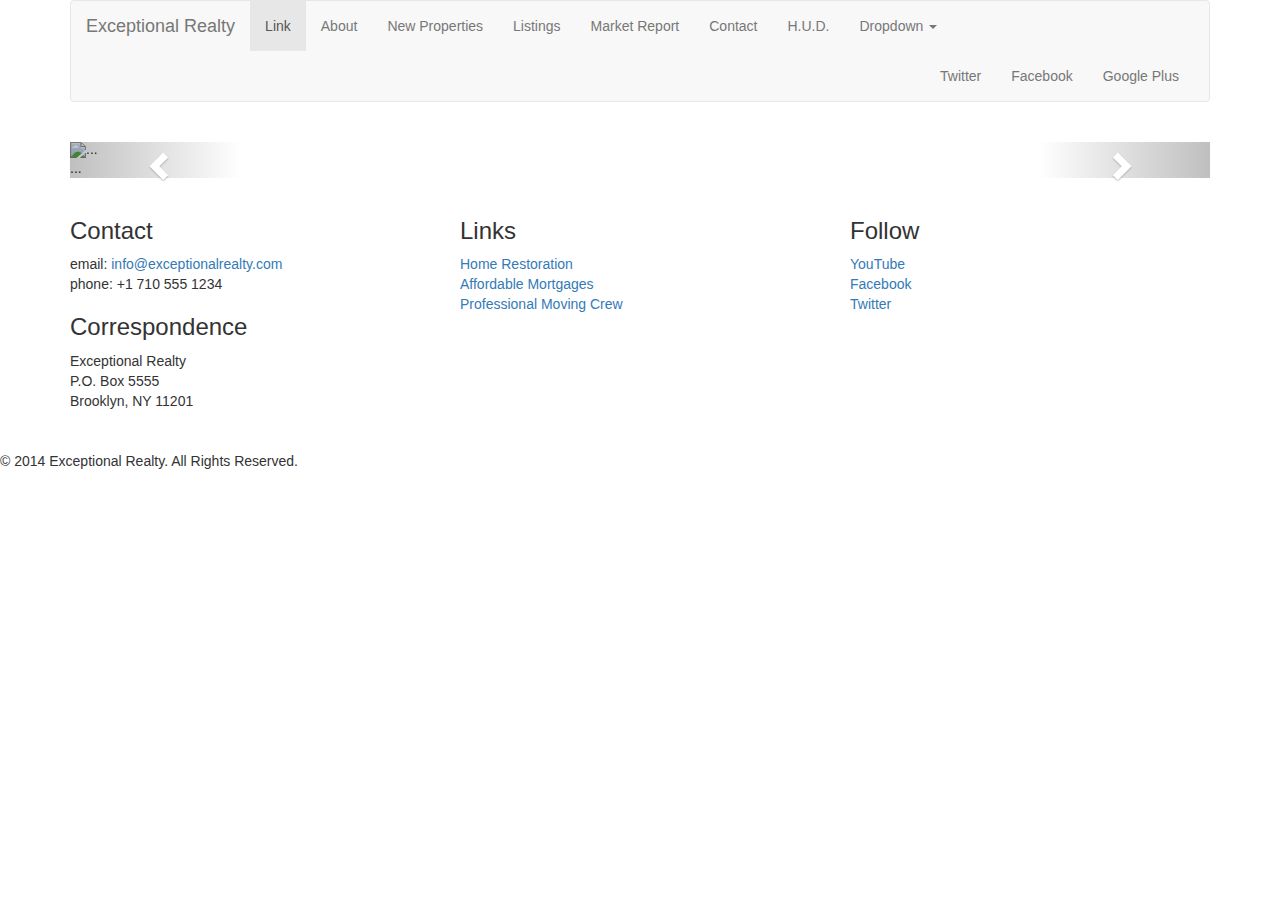
==== new-properties.html @ 4cd4dce5 "add bootstrap carousel empty pic" ====
<!DOCTYPE html>
<html lang="en">
  <head>
    <meta charset="utf-8">
    <meta http-equiv="X-UA-Compatible" content="IE=edge">
    <meta name="viewport" content="width=device-width, initial-scale=1">
    <!-- The above 3 meta tags *must* come first in the head; any other head content must come *after* these tags -->
    <title>Exceptional Realty Group - Luxury Homes - About</title>

    <!-- Bootstrap -->
    <link href="css/bootstrap.min.css" rel="stylesheet">

    <!--- CUSTOM --->
    <link rel="stylesheet" href="/css/style.css">
    <!-- HTML5 shim and Respond.js for IE8 support of HTML5 elements and media queries -->
    <!-- WARNING: Respond.js doesn't work if you view the page via file:// -->
    <!--[if lt IE 9]>
      <script src="https://oss.maxcdn.com/html5shiv/3.7.3/html5shiv.min.js"></script>
      <script src="https://oss.maxcdn.com/respond/1.4.2/respond.min.js"></script>
    <![endif]-->
  </head>
  <body>

    <div class="container">

      <div class="row">
        <div class="col-sm-12">
                  <nav class="navbar navbar-default">
            <div class="container-fluid">
              <!-- Brand and toggle get grouped for better mobile display -->
              <div class="navbar-header">
                <button type="button" class="navbar-toggle collapsed" data-toggle="collapse" data-target="#bs-example-navbar-collapse-1" aria-expanded="false">
                  <span class="sr-only">Toggle navigation</span>
                  <span class="icon-bar"></span>
                  <span class="icon-bar"></span>
                  <span class="icon-bar"></span>
                </button>
                <a class="navbar-brand" href="#">Exceptional Realty</a>
              </div>

              <!-- Collect the nav links, forms, and other content for toggling -->
              <div class="collapse navbar-collapse" id="bs-example-navbar-collapse-1">
                <ul class="nav navbar-nav">
                  <li class="active"><a href="index.html">Link <span class="sr-only">(current)</span></a></li>
                  <li><a href="index.html">About</a></li>
                  <li><a href="new-properties.html">New Properties</a></li>
                  <li><a href="#">Listings</a></li>
                  <li><a href="#">Market Report</a></li>
                  <li><a href="#">Contact</a></li>
                  <li><a href="#" target="_blank">H.U.D.</a></li>
                  <li class="dropdown">
                    <a href="#" class="dropdown-toggle" data-toggle="dropdown" role="button" aria-haspopup="true" aria-expanded="false">Dropdown <span class="caret"></span></a>
                  </ul>
                  <!---Social nav links--->
                  <ul class="nav navbar-nav navbar-right">
                  <li><a class="twit" href="#" title="Twitter">Twitter</a>
                  </li>
                  <li><a class="fbook" href="#" title="Facebook">Facebook</a></li>
                  <li><a class="gplus" href="#" title="Google Plus">Google Plus</a></li>
                </ul>
              </div><!-- /.navbar-collapse -->
            </div><!-- /.container-fluid -->
          </nav>
        </div>
      </div>

      <div class="row">
        <div class="col-xs-12">

          <!-- Image Carousel -->
          <div id="carousel-example-generic" class="carousel slide" data-ride="carousel">
            <!-- Indicators -->
            <ol class="carousel-indicators">
              <li data-target="#carousel-example-generic" data-slide-to="0" class="active"></li>
              <li data-target="#carousel-example-generic" data-slide-to="1"></li>
              <li data-target="#carousel-example-generic" data-slide-to="2"></li>
            </ol>

            <!-- Wrapper for slides -->
            <div class="carousel-inner" role="listbox">
              <div class="item active">
                <img src="..." alt="...">
                <div class="carousel-caption">
                  ...
                </div>
              </div>
              <div class="item">
                <img src="..." alt="...">
                <div class="carousel-caption">
                  ...
                </div>
              </div>
              ...
            </div>

            <!-- Controls -->
                <a class="left carousel-control" href="#carousel-example-generic" role="button" data-slide="prev">
                  <span class="glyphicon glyphicon-chevron-left" aria-hidden="true"></span>
                  <span class="sr-only">Previous</span>
                </a>
                <a class="right carousel-control" href="#carousel-example-generic" role="button" data-slide="next">
                  <span class="glyphicon glyphicon-chevron-right" aria-hidden="true"></span>
                  <span class="sr-only">Next</span>
                </a>
              </div>

            </div> <!-- .col-xs-12 -->
          </div> <!-- .row -->

      <div class="row">
        <div class="col-sm-4">
          <h3>Contact</h3>
          <p>
            email: <a href="mailto:info@exceptionalrealty.com">info@exceptionalrealty.com</a><br>
            phone: +1 710 555 1234
          </p>
          <h3>Correspondence</h3>
          <address>
            Exceptional Realty<br>
            P.O. Box 5555<br>
            Brooklyn, NY 11201
          </address>
        </div>
        <div class="col-sm-4">
          <h3>Links</h3>
          <p>
            <a href="#" target="_blank">Home Restoration</a><br>
            <a href="#" target="_blank">Affordable Mortgages</a><br>
            <a href="#" target="_blank">Professional Moving Crew</a>
          </p>
        </div>
        <div class="col-sm-4">
          <h3>Follow</h3>
          <p>
            <a href="#" target="_blank">YouTube</a><br>
            <a href="#" target="_blank">Facebook</a><br>
            <a href="#" target="_blank">Twitter</a>
          </p>
        </div>
        </div>
      </div>

      <div class="row">

        <div class="col-sm-12">
          &copy; 2014 Exceptional Realty. All Rights Reserved.
        </div>
      </div>
    </div> <!---Container--->
    <!-- jQuery (necessary for Bootstrap's JavaScript plugins) -->
    <script src="https://ajax.googleapis.com/ajax/libs/jquery/1.12.4/jquery.min.js"></script>
    <!-- Include all compiled plugins (below), or include individual files as needed -->
    <script src="js/bootstrap.min.js"></script>
  </body>
  </html>
---- css/style.css ----
/*////Media////*/
img, video, audio, iframe, table, form {
  width: 100%; /* IE */
  max-width: 100%; /* FF, Safari, Chrome */
}
/*//// LAYOUT STYLES////*/

.row {
  margin-bottom: 20px;
}
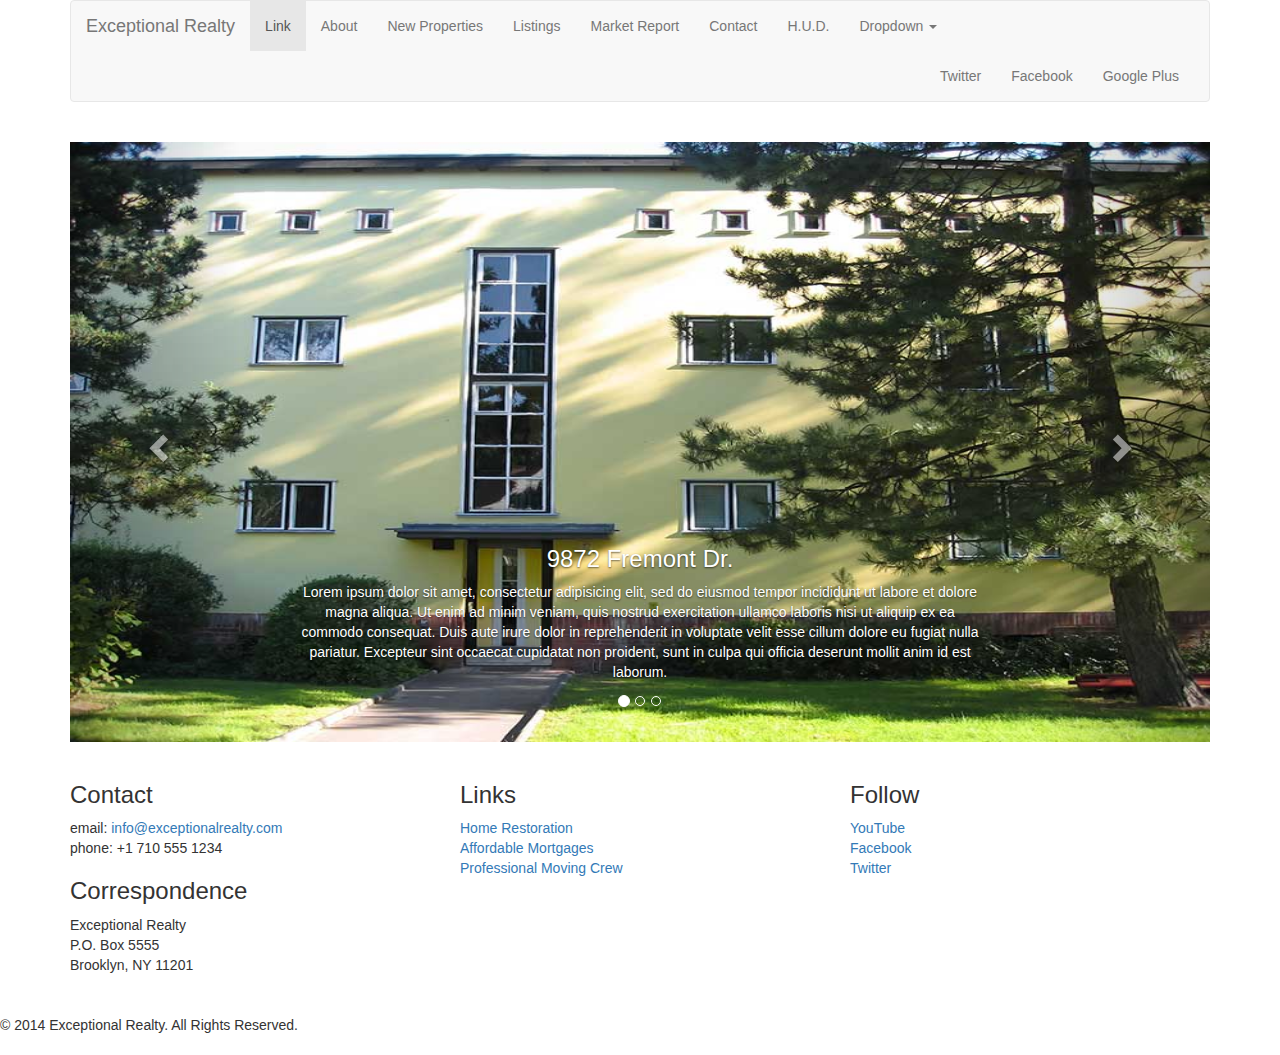
==== commit 43ef2eec: "add images and size adjustments to carousel" ====
--- a/new-properties.html
+++ b/new-properties.html
@@ -79,18 +79,28 @@
             <!-- Wrapper for slides -->
             <div class="carousel-inner" role="listbox">
               <div class="item active">
-                <img src="..." alt="...">
+                <img src="images/new-2.jpg" alt="9872 Fremont Drive">
                 <div class="carousel-caption">
-                  ...
+                  <h3>9872 Fremont Dr.</h3>
+                  <p>Lorem ipsum dolor sit amet, consectetur adipisicing elit, sed do eiusmod tempor incididunt ut
+                    labore et dolore magna aliqua. Ut enim ad minim veniam, quis nostrud exercitation ullamco laboris nisi
+                    ut aliquip ex ea commodo consequat. Duis aute irure dolor in reprehenderit in voluptate velit esse cillum dolore eu fugiat nulla pariatur.
+                    Excepteur sint occaecat cupidatat non proident, sunt in culpa qui officia deserunt
+                    mollit anim id est laborum.</p>
                 </div>
               </div>
               <div class="item">
-                <img src="..." alt="...">
+                <img src="images/new-1.jpg" alt="304 Olson Rd.">
                 <div class="carousel-caption">
-                  ...
+                  <h3>304 Olson Rd.</h3>
+                  <p>Lorem ipsum dolor sit amet, consectetur adipisicing elit, sed do eiusmod tempor incididunt ut
+                    labore et dolore magna aliqua. Ut enim ad minim veniam, quis nostrud exercitation ullamco laboris nisi
+                    ut aliquip ex ea commodo consequat. Duis aute irure dolor in reprehenderit in voluptate velit esse cillum dolore eu fugiat nulla pariatur.
+                    Excepteur sint occaecat cupidatat non proident, sunt in culpa qui officia deserunt
+                    mollit anim id est laborum.</p>
                 </div>
               </div>
-              ...
+
             </div>
 
             <!-- Controls -->
--- a/css/style.css
+++ b/css/style.css
@@ -1,10 +1,47 @@
 /*////Media////*/
+
 img, video, audio, iframe, table, form {
   width: 100%; /* IE */
   max-width: 100%; /* FF, Safari, Chrome */
 }
+
 /*//// LAYOUT STYLES////*/
 
 .row {
   margin-bottom: 20px;
 }
+
+/*//// CAROUSEL STYLES //////*/
+
+#carousel-example-generic .item img {
+  height: auto;
+}
+
+.carousel-caption p {
+  display: none;
+}
+
+@media only screen and (min-width: 768px) {
+
+  #carousel-example-generic .item img {
+    height: 384px;
+  }
+
+}
+
+@media only screen and (min-width: 992px) {
+
+  #carousel-example-generic .item img {
+    height: 496px;
+  }
+  .carousel-caption p {
+    display: block;
+  }
+}
+
+@media only screen and (min-width: 1200px) {
+
+  #carousel-example-generic .item img {
+    height: 600px;
+  }
+}
